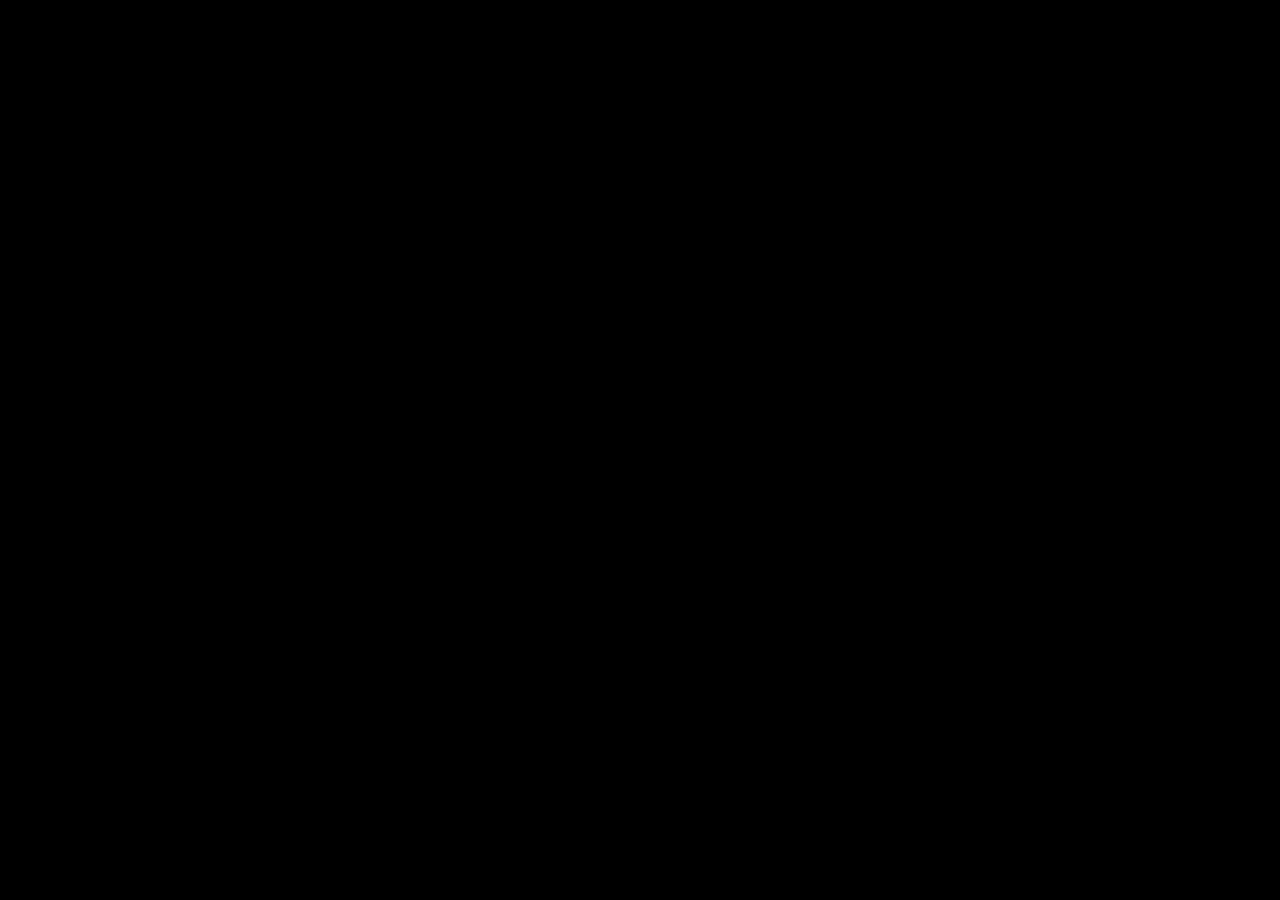
==== game.html @ 9c1bafb3 "Create game.html" ====
<!DOCTYPE html>
<html lang="ru">
<head>
    <meta charset="UTF-8">
    <meta name="viewport" content="width=device-width, initial-scale=1.0, user-scalable=no">
    <title>CreamTime 3D</title>
    <style>
        body { margin: 0; overflow: hidden; background: #000; font-family: Arial, sans-serif; touch-action: none; }
        canvas { display: block; }
        #hud { position: absolute; top: 15px; left: 15px; color: #fff; z-index: 10; pointer-events: none; text-shadow: 1px 1px 3px #000; display: none; }
        #task { position: absolute; top: 45px; left: 15px; color: #ffaa00; z-index: 10; pointer-events: none; text-shadow: 1px 1px 3px #000; display: none; }
        
        #joy { position: absolute; bottom: 30px; left: 30px; width: 140px; height: 140px; z-index: 20; display: none; }
        .jbtn { position: absolute; width: 45px; height: 45px; background: rgba(255,255,255,0.2); border: 2px solid #fff; border-radius: 8px; color: #fff; font-size: 20px; text-align: center; line-height: 45px; user-select: none; }
        .jup { left: 47px; top: 0; }
        .jdown { left: 47px; bottom: 0; }
        .jleft { left: 0; top: 47px; }
        .jright { right: 0; top: 47px; }

        #runBtn { position: absolute; bottom: 40px; right: 30px; width: 80px; height: 80px; border-radius: 50%; background: rgba(255, 51, 51, 0.4); border: 3px solid #ff3333; color: #fff; font-weight: bold; display: none; align-items: center; justify-content: center; z-index: 20; }
        #lookZone { position: absolute; top: 0; right: 0; width: 50%; height: 100%; z-index: 15; display: none; }

        #actBtn { position: absolute; bottom: 140px; left: 50%; transform: translateX(-50%); padding: 15px 30px; background: #ffaa00; color: #000; border: 3px solid #fff; border-radius: 10px; font-weight: bold; font-size: 18px; display: none; z-index: 30; }
        
        #modal { position: absolute; top: 0; left: 0; width: 100%; height: 100%; background: rgba(0,0,0,0.9); display: none; flex-direction: column; align-items: center; justify-content: center; z-index: 50; color: #fff; }
        .paper { background: #e8d5a5; color: #222; padding: 25px; border-radius: 5px; max-width: 80%; font-family: monospace; font-size: 16px; }
        #closeMod { margin-top: 20px; padding: 10px 20px; background: #ff3333; border: none; color: #fff; font-weight: bold; border-radius: 5px; }

        #win { position: absolute; top: 0; left: 0; width: 100%; height: 100%; background: rgba(0,0,0,0.95); display: none; flex-direction: column; align-items: center; justify-content: center; z-index: 100; color: #fff; }
        #win h1 { color: #ffaa00; font-size: 32px; margin-bottom: 15px; }
        #win button { padding: 12px 30px; background: #ffaa00; border: none; font-weight: bold; border-radius: 10px; font-size: 18px; }
    </style>
</head>
<body>

<div id="hud">Глава 1: Заброшенная фабрика</div>
<div id="task"></div>

<div id="lookZone"></div>

<div id="joy">
    <div class="jbtn jup" data-dir="up">▲</div>
    <div class="jbtn jdown" data-dir="down">▼</div>
    <div class="jbtn jleft" data-dir="left">◀</div>
    <div class="jbtn jright" data-dir="right">▶</div>
</div>

<div id="runBtn">БЕГ</div>
<button id="actBtn">ДЕЙСТВИЕ</button>

<div id="modal">
    <div class="paper">
        <h3>ЗАПИСКА</h3>
        <p>Найди 3 предохранителя, чтобы открыть дверь в конце коридора. Эксперимент 888 уже ждёт тебя...</p>
    </div>
    <button id="closeMod">ЗАКРЫТЬ</button>
</div>

<div id="win">
    <h1>ГЛАВА 1 ПРОЙДЕНА!</h1>
    <p>Вы выжили... на этот раз.</p>
    <button onclick="location.reload()">В МЕНЮ</button>
</div>

<script src="https://cdnjs.cloudflare.com/ajax/libs/three.js/r128/three.min.js"></script>

<script>
    var scene = new THREE.Scene();
    scene.background = new THREE.Color(0x87CEEB); 
    scene.fog = new THREE.Fog(0x87CEEB, 10, 50);

    var camera = new THREE.PerspectiveCamera(75, window.innerWidth / window.innerHeight, 0.1, 1000);
    camera.position.set(0, 1.6, 10); 
    camera.rotation.order = 'YXZ';

    var renderer = new THREE.WebGLRenderer({ antialias: true });
    renderer.setSize(window.innerWidth, window.innerHeight);
    document.body.appendChild(renderer.domElement);

    scene.add(new THREE.AmbientLight(0xffffff, 0.6));
    var sunLight = new THREE.DirectionalLight(0xffffff, 1);
    sunLight.position.set(10, 20, 10);
    scene.add(sunLight);

    // Улица и Фабрика
    var grass = new THREE.Mesh(new THREE.PlaneGeometry(100, 100), new THREE.MeshStandardMaterial({ color: 0x4CAF50 }));
    grass.rotation.x = -Math.PI / 2; grass.position.y = -0.1; scene.add(grass);

    var road = new THREE.Mesh(new THREE.PlaneGeometry(6, 100), new THREE.MeshStandardMaterial({ color: 0x555555 }));
    road.rotation.x = -Math.PI / 2; scene.add(road);

    var factory = new THREE.Mesh(new THREE.BoxGeometry(12, 8, 10), new THREE.MeshStandardMaterial({ color: 0x8B4513 }));
    factory.position.set(0, 4, -5); scene.add(factory);

    var door = new THREE.Mesh(new THREE.BoxGeometry(2, 4, 0.2), new THREE.MeshStandardMaterial({ color: 0x222222 }));
    door.position.set(0, 2, 0.1); scene.add(door);

    // Внутри
    var wallMat = new THREE.MeshStandardMaterial({ color: 0x3a3a3a });
    var floorMat = new THREE.MeshStandardMaterial({ color: 0x2a2a2a });

    var floor = new THREE.Mesh(new THREE.PlaneGeometry(10, 40), floorMat);
    floor.rotation.x = -Math.PI / 2; floor.position.z = -20; scene.add(floor);
    
    var ceil = new THREE.Mesh(new THREE.PlaneGeometry(10, 40), wallMat);
    ceil.rotation.x = Math.PI / 2; ceil.position.y = 5; ceil.position.z = -20; scene.add(ceil);

    var lWall = new THREE.Mesh(new THREE.PlaneGeometry(40, 5), wallMat);
    lWall.rotation.y = Math.PI / 2; lWall.position.set(-5, 2.5, -20); scene.add(lWall);

    var rWall = new THREE.Mesh(new THREE.PlaneGeometry(40, 5), wallMat);
    rWall.rotation.y = -Math.PI / 2; rWall.position.set(5, 2.5, -20); scene.add(rWall);

    var bWall = new THREE.Mesh(new THREE.PlaneGeometry(10, 5), wallMat);
    bWall.position.set(0, 2.5, -40); scene.add(bWall);

    var light1 = new THREE.PointLight(0xffaa00, 1.5, 30); light1.position.set(0, 4, -10); scene.add(light1);
    var light2 = new THREE.PointLight(0xffaa00, 1.2, 30); light2.position.set(0, 4, -25); scene.add(light2);

    // Стол и Записка
    var boxMat = new THREE.MeshStandardMaterial({ color: 0x5c3a21 });
    var table = new THREE.Mesh(new THREE.BoxGeometry(2, 0.1, 1), boxMat); table.position.set(-2, 1.0, -25); scene.add(table);
    var legGeo = new THREE.BoxGeometry(0.1, 1, 0.1);
    var legPos = [[-2.9, -24.6], [-1.1, -24.6], [-2.9, -25.4], [-1.1, -25.4]];
    legPos.forEach(function(p) {
        var leg = new THREE.Mesh(legGeo, boxMat);
        leg.position.set(p[0], 0.5, p[1]); scene.add(leg);
    });

    var noteMesh = new THREE.Mesh(new THREE.BoxGeometry(0.4, 0.02, 0.3), new THREE.MeshStandardMaterial({ color: 0xffff99, emissive: 0x333300 }));
    noteMesh.position.set(-2, 1.06, -25); scene.add(noteMesh);

    // Предохранители
    var fuseMat = new THREE.MeshStandardMaterial({ color: 0xffff00, emissive: 0xffff00 });
    var fuses = [];
    var fusePos = [[-3.5, -10], [3.5, -15], [-3.5, -30]];
    fusePos.forEach(function(p) {
        var f = new THREE.Mesh(new THREE.BoxGeometry(0.4, 0.4, 0.4), fuseMat);
        f.position.set(p[0], 0.5, p[1]); scene.add(f); fuses.push(f);
    });
    var collected = 0;

    // Дверь в конце
    var endDoor = new THREE.Mesh(new THREE.BoxGeometry(2, 4, 0.2), new THREE.MeshStandardMaterial({ color: 0x111111 }));
    endDoor.position.set(0, 2, -39.8); scene.add(endDoor);
    var doorOpen = false;

    // Монстр
    var monster = new THREE.Group();
    var mBody = new THREE.Mesh(new THREE.BoxGeometry(1, 2, 1), new THREE.MeshStandardMaterial({ color: 0xeeeeee }));
    mBody.position.y = 1; monster.add(mBody);
    var mHead = new THREE.Mesh(new THREE.BoxGeometry(1.2, 1, 1.2), new THREE.MeshStandardMaterial({ color: 0xff9999 }));
    mHead.position.y = 2.5; monster.add(mHead);
    var eyeMat = new THREE.MeshStandardMaterial({ color: 0x000000 });
    var e1 = new THREE.Mesh(new THREE.BoxGeometry(0.2, 0.2, 0.1), eyeMat); e1.position.set(-0.3, 2.6, 0.61); monster.add(e1);
    var e2 = new THREE.Mesh(new THREE.BoxGeometry(0.2, 0.2, 0.1), eyeMat); e2.position.set(0.3, 2.6, 0.61); monster.add(e2);
    monster.position.set(-4, 0, -2); monster.visible = false; scene.add(monster);

    // Переменные
    var moveF = false, moveB = false, moveL = false, moveR = false, isRun = false;
    var speed = 3, runSpeed = 6;
    var inside = false, noteRead = false, mActive = false, won = false;

    function updateTask() {
        document.getElementById('task').innerText = "Предохранители: " + collected + "/3";
    }

    // Кнопки
    document.getElementById('joy').style.display = 'block';
    document.getElementById('lookZone').style.display = 'block';
    document.getElementById('runBtn').style.display = 'flex';
    document.getElementById('hud').style.display = 'block';
    document.getElementById('task').style.display = 'block';
    updateTask();

    document.querySelectorAll('.jbtn').forEach(function(b) {
        var d = b.getAttribute('data-dir');
        b.addEventListener('touchstart', function(e) {
            e.preventDefault();
            if (d === 'up') moveF = true; if (d === 'down') moveB = true;
            if (d === 'left') moveL = true; if (d === 'right') moveR = true;
        }, {passive: false});
        b.addEventListener('touchend', function(e) {
            e.preventDefault();
            if (d === 'up') moveF = false; if (d === 'down') moveB = false;
            if (d === 'left') moveL = false; if (d === 'right') moveR = false;
        }, {passive: false});
    });

    var rBtn = document.getElementById('runBtn');
    rBtn.addEventListener('touchstart', function(e) { e.preventDefault(); isRun = true; }, {passive: false});
    rBtn.addEventListener('touchend', function(e) { e.preventDefault(); isRun = false; }, {passive: false});

    var look = document.getElementById('lookZone');
    var lx = 0, ly = 0;
    look.addEventListener('touchstart', function(e) { lx = e.touches[0].clientX; ly = e.touches[0].clientY; }, {passive: false});
    look.addEventListener('touchmove', function(e) {
        e.preventDefault();
        camera.rotation.y -= (e.touches[0].clientX - lx) * 0.005;
        camera.rotation.x -= (e.touches[0].clientY - ly) * 0.005;
        camera.rotation.x = Math.max(-1.5, Math.min(1.5, camera.rotation.x));
        lx = e.touches[0].clientX; ly = e.touches[0].clientY;
    }, {passive: false});

    // Кнопка действия
    var actBtn = document.getElementById('actBtn');
    actBtn.addEventListener('click', function() {
        if (!inside && camera.position.z > 2) {
            inside = true; camera.position.set(0, 1.6, -2); actBtn.style.display = 'none';
        } else if (inside && !noteRead && Math.hypot(camera.position.x + 2, camera.position.z + 25) < 2) {
            document.getElementById('modal').style.display = 'flex'; noteRead = true; actBtn.style.display = 'none';
        } else if (inside && collected === 3 && !doorOpen && camera.position.z < -36) {
            doorOpen = true; endDoor.position.z = -39.9; mActive = true; monster.visible = true; actBtn.style.display = 'none';
        }
    });

    document.getElementById('closeMod').addEventListener('click', function() {
        document.getElementById('modal').style.display = 'none';
    });

    var clock = new THREE.Clock();

    function animate() {
        requestAnimationFrame(animate);
        if (won) return;

        var delta = clock.getDelta();
        var sp = isRun ? runSpeed : speed;

        var dir = new THREE.Vector3();
        camera.getWorldDirection(dir);

        if (moveF) { camera.position.x += dir.x * sp * delta; camera.position.z += dir.z * sp * delta; }
        if (moveB) { camera.position.x -= dir.x * sp * delta; camera.position.z -= dir.z * sp * delta; }
        
        var right = new THREE.Vector3();
        right.crossVectors(camera.up, dir).normalize();
        if (moveL) { camera.position.x -= right.x * sp * delta; camera.position.z -= right.z * sp * delta; }
        if (moveR) { camera.position.x += right.x * sp * delta; camera.position.z += right.z * sp * delta; }

        // Ограничения
        if (!inside) {
            camera.position.x = Math.max(-4, Math.min(4, camera.position.x));
            camera.position.z = Math.max(1, Math.min(15, camera.position.z));
        } else {
            camera.position.x = Math.max(-4.5, Math.min(4.5, camera.position.x));
            camera.position.z = Math.max(-39, Math.min(-1, camera.position.z));
        }

        // Кнопка действия логика
        if (!inside && camera.position.z < 3) {
            actBtn.innerText = "🚪 ВОЙТИ"; actBtn.style.display = 'block';
        } else if (inside && !noteRead && Math.hypot(camera.position.x + 2, camera.position.z + 25) < 2) {
            actBtn.innerText = "📜 ПРОЧИТАТЬ"; actBtn.style.display = 'block';
        } else if (inside && collected === 3 && !doorOpen && camera.position.z < -36) {
            actBtn.innerText = "🔓 ОТКРЫТЬ ДВЕРЬ"; actBtn.style.display = 'block';
        } else {
            actBtn.style.display = 'none';
        }

        // Сбор
        if (inside && collected < 3) {
            for (var i = fuses.length - 1; i >= 0; i--) {
                var f = fuses[i];
                if (Math.hypot(camera.position.x - f.position.x, camera.position.z - f.position.z) < 1.5) {
                    scene.remove(f); fuses.splice(i, 1); collected++; updateTask();
                }
            }
        }

        // Победа
        if (inside && doorOpen && camera.position.z > -2) {
            won = true; document.getElementById('win').style.display = 'flex';
            document.getElementById('joy').style.display = 'none';
            document.getElementById('lookZone').style.display = 'none';
            document.getElementById('runBtn').style.display = 'none';
            document.getElementById('actBtn').style.display = 'none';
        }

        // Монстр
        if (mActive) {
            var mDir = new THREE.Vector3(camera.position.x - monster.position.x, 0, camera.position.z - monster.position.z).normalize();
            monster.position.x += mDir.x * 3.5 * delta;
            monster.position.z += mDir.z * 3.5 * delta;
            monster.lookAt(camera.position.x, 0, camera.position.z);
            if (Math.hypot(camera.position.x - monster.position.x, camera.position.z - monster.position.z) < 1.5) {
                alert("Вас поймал Мороженосчик!"); location.reload();
            }
        }

        renderer.render(scene, camera);
    }

    animate();

    window.addEventListener('resize', function() {
        camera.aspect = window.innerWidth / window.innerHeight;
        camera.updateProjectionMatrix();
        renderer.setSize(window.innerWidth, window.innerHeight);
    });
</script>
</body>
</html>
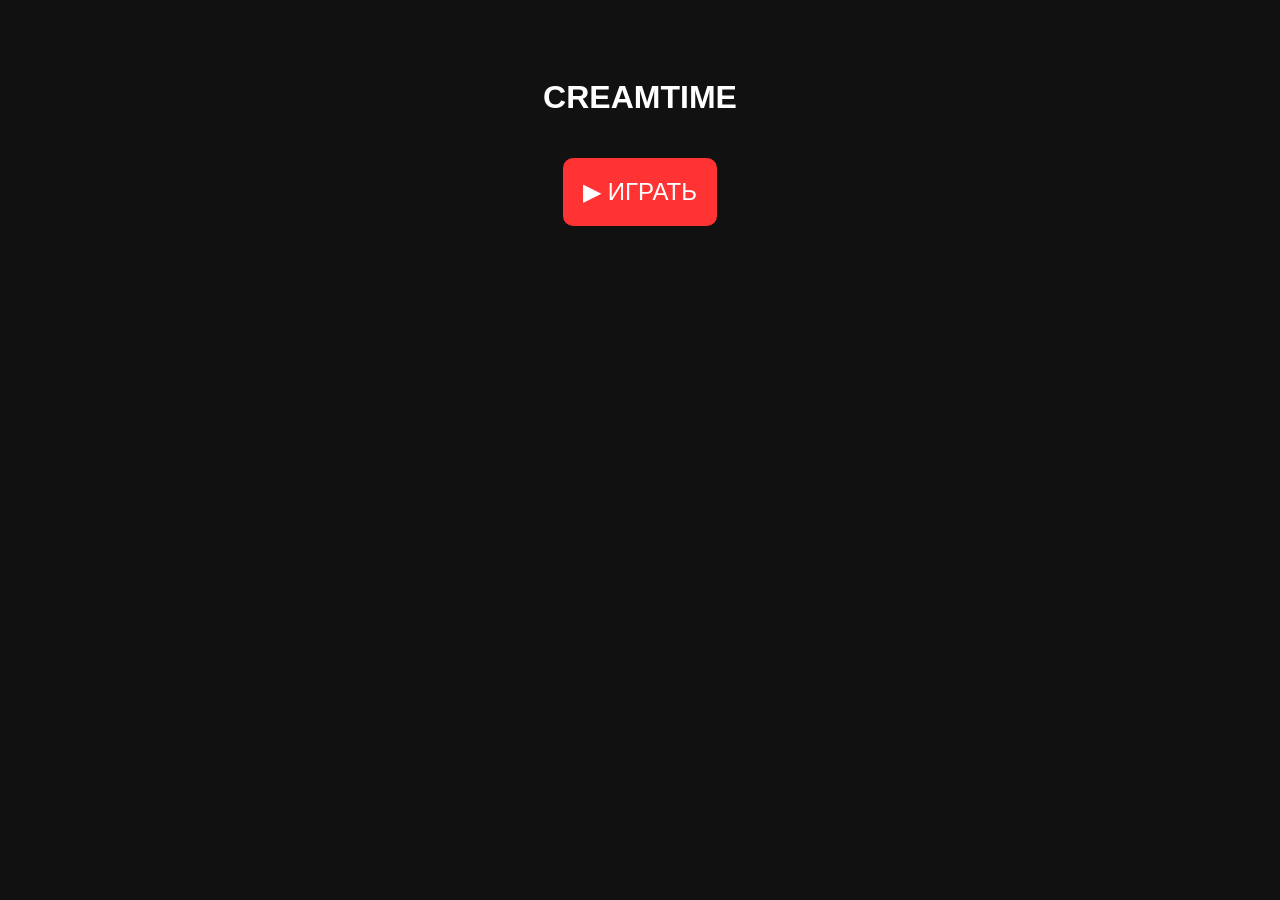
==== commit 433cde2f: "Update game.html" ====
--- a/game.html
+++ b/game.html
@@ -1,303 +1,27 @@
 <!DOCTYPE html>
-<html lang="ru">
+<html>
 <head>
     <meta charset="UTF-8">
     <meta name="viewport" content="width=device-width, initial-scale=1.0, user-scalable=no">
-    <title>CreamTime 3D</title>
+    <title>Тест</title>
     <style>
-        body { margin: 0; overflow: hidden; background: #000; font-family: Arial, sans-serif; touch-action: none; }
-        canvas { display: block; }
-        #hud { position: absolute; top: 15px; left: 15px; color: #fff; z-index: 10; pointer-events: none; text-shadow: 1px 1px 3px #000; display: none; }
-        #task { position: absolute; top: 45px; left: 15px; color: #ffaa00; z-index: 10; pointer-events: none; text-shadow: 1px 1px 3px #000; display: none; }
-        
-        #joy { position: absolute; bottom: 30px; left: 30px; width: 140px; height: 140px; z-index: 20; display: none; }
-        .jbtn { position: absolute; width: 45px; height: 45px; background: rgba(255,255,255,0.2); border: 2px solid #fff; border-radius: 8px; color: #fff; font-size: 20px; text-align: center; line-height: 45px; user-select: none; }
-        .jup { left: 47px; top: 0; }
-        .jdown { left: 47px; bottom: 0; }
-        .jleft { left: 0; top: 47px; }
-        .jright { right: 0; top: 47px; }
-
-        #runBtn { position: absolute; bottom: 40px; right: 30px; width: 80px; height: 80px; border-radius: 50%; background: rgba(255, 51, 51, 0.4); border: 3px solid #ff3333; color: #fff; font-weight: bold; display: none; align-items: center; justify-content: center; z-index: 20; }
-        #lookZone { position: absolute; top: 0; right: 0; width: 50%; height: 100%; z-index: 15; display: none; }
-
-        #actBtn { position: absolute; bottom: 140px; left: 50%; transform: translateX(-50%); padding: 15px 30px; background: #ffaa00; color: #000; border: 3px solid #fff; border-radius: 10px; font-weight: bold; font-size: 18px; display: none; z-index: 30; }
-        
-        #modal { position: absolute; top: 0; left: 0; width: 100%; height: 100%; background: rgba(0,0,0,0.9); display: none; flex-direction: column; align-items: center; justify-content: center; z-index: 50; color: #fff; }
-        .paper { background: #e8d5a5; color: #222; padding: 25px; border-radius: 5px; max-width: 80%; font-family: monospace; font-size: 16px; }
-        #closeMod { margin-top: 20px; padding: 10px 20px; background: #ff3333; border: none; color: #fff; font-weight: bold; border-radius: 5px; }
-
-        #win { position: absolute; top: 0; left: 0; width: 100%; height: 100%; background: rgba(0,0,0,0.95); display: none; flex-direction: column; align-items: center; justify-content: center; z-index: 100; color: #fff; }
-        #win h1 { color: #ffaa00; font-size: 32px; margin-bottom: 15px; }
-        #win button { padding: 12px 30px; background: #ffaa00; border: none; font-weight: bold; border-radius: 10px; font-size: 18px; }
+        body { background: #111; color: white; font-family: Arial; text-align: center; padding-top: 50px; }
+        .btn { padding: 20px; font-size: 24px; background: #ff3333; color: white; border: none; border-radius: 10px; margin-top: 20px; }
+        .btn:active { background: #ff6666; }
+        #hud { display: none; color: #ffaa00; font-size: 30px; }
     </style>
 </head>
 <body>
+    <h1>CREAMTIME</h1>
+    <button class="btn" onclick="start()">▶ ИГРАТЬ</button>
+    
+    <div id="hud">ИГРА ЗАПУЩЕНА!</div>
 
-<div id="hud">Глава 1: Заброшенная фабрика</div>
-<div id="task"></div>
-
-<div id="lookZone"></div>
-
-<div id="joy">
-    <div class="jbtn jup" data-dir="up">▲</div>
-    <div class="jbtn jdown" data-dir="down">▼</div>
-    <div class="jbtn jleft" data-dir="left">◀</div>
-    <div class="jbtn jright" data-dir="right">▶</div>
-</div>
-
-<div id="runBtn">БЕГ</div>
-<button id="actBtn">ДЕЙСТВИЕ</button>
-
-<div id="modal">
-    <div class="paper">
-        <h3>ЗАПИСКА</h3>
-        <p>Найди 3 предохранителя, чтобы открыть дверь в конце коридора. Эксперимент 888 уже ждёт тебя...</p>
-    </div>
-    <button id="closeMod">ЗАКРЫТЬ</button>
-</div>
-
-<div id="win">
-    <h1>ГЛАВА 1 ПРОЙДЕНА!</h1>
-    <p>Вы выжили... на этот раз.</p>
-    <button onclick="location.reload()">В МЕНЮ</button>
-</div>
-
-<script src="https://cdnjs.cloudflare.com/ajax/libs/three.js/r128/three.min.js"></script>
-
-<script>
-    var scene = new THREE.Scene();
-    scene.background = new THREE.Color(0x87CEEB); 
-    scene.fog = new THREE.Fog(0x87CEEB, 10, 50);
-
-    var camera = new THREE.PerspectiveCamera(75, window.innerWidth / window.innerHeight, 0.1, 1000);
-    camera.position.set(0, 1.6, 10); 
-    camera.rotation.order = 'YXZ';
-
-    var renderer = new THREE.WebGLRenderer({ antialias: true });
-    renderer.setSize(window.innerWidth, window.innerHeight);
-    document.body.appendChild(renderer.domElement);
-
-    scene.add(new THREE.AmbientLight(0xffffff, 0.6));
-    var sunLight = new THREE.DirectionalLight(0xffffff, 1);
-    sunLight.position.set(10, 20, 10);
-    scene.add(sunLight);
-
-    // Улица и Фабрика
-    var grass = new THREE.Mesh(new THREE.PlaneGeometry(100, 100), new THREE.MeshStandardMaterial({ color: 0x4CAF50 }));
-    grass.rotation.x = -Math.PI / 2; grass.position.y = -0.1; scene.add(grass);
-
-    var road = new THREE.Mesh(new THREE.PlaneGeometry(6, 100), new THREE.MeshStandardMaterial({ color: 0x555555 }));
-    road.rotation.x = -Math.PI / 2; scene.add(road);
-
-    var factory = new THREE.Mesh(new THREE.BoxGeometry(12, 8, 10), new THREE.MeshStandardMaterial({ color: 0x8B4513 }));
-    factory.position.set(0, 4, -5); scene.add(factory);
-
-    var door = new THREE.Mesh(new THREE.BoxGeometry(2, 4, 0.2), new THREE.MeshStandardMaterial({ color: 0x222222 }));
-    door.position.set(0, 2, 0.1); scene.add(door);
-
-    // Внутри
-    var wallMat = new THREE.MeshStandardMaterial({ color: 0x3a3a3a });
-    var floorMat = new THREE.MeshStandardMaterial({ color: 0x2a2a2a });
-
-    var floor = new THREE.Mesh(new THREE.PlaneGeometry(10, 40), floorMat);
-    floor.rotation.x = -Math.PI / 2; floor.position.z = -20; scene.add(floor);
-    
-    var ceil = new THREE.Mesh(new THREE.PlaneGeometry(10, 40), wallMat);
-    ceil.rotation.x = Math.PI / 2; ceil.position.y = 5; ceil.position.z = -20; scene.add(ceil);
-
-    var lWall = new THREE.Mesh(new THREE.PlaneGeometry(40, 5), wallMat);
-    lWall.rotation.y = Math.PI / 2; lWall.position.set(-5, 2.5, -20); scene.add(lWall);
-
-    var rWall = new THREE.Mesh(new THREE.PlaneGeometry(40, 5), wallMat);
-    rWall.rotation.y = -Math.PI / 2; rWall.position.set(5, 2.5, -20); scene.add(rWall);
-
-    var bWall = new THREE.Mesh(new THREE.PlaneGeometry(10, 5), wallMat);
-    bWall.position.set(0, 2.5, -40); scene.add(bWall);
-
-    var light1 = new THREE.PointLight(0xffaa00, 1.5, 30); light1.position.set(0, 4, -10); scene.add(light1);
-    var light2 = new THREE.PointLight(0xffaa00, 1.2, 30); light2.position.set(0, 4, -25); scene.add(light2);
-
-    // Стол и Записка
-    var boxMat = new THREE.MeshStandardMaterial({ color: 0x5c3a21 });
-    var table = new THREE.Mesh(new THREE.BoxGeometry(2, 0.1, 1), boxMat); table.position.set(-2, 1.0, -25); scene.add(table);
-    var legGeo = new THREE.BoxGeometry(0.1, 1, 0.1);
-    var legPos = [[-2.9, -24.6], [-1.1, -24.6], [-2.9, -25.4], [-1.1, -25.4]];
-    legPos.forEach(function(p) {
-        var leg = new THREE.Mesh(legGeo, boxMat);
-        leg.position.set(p[0], 0.5, p[1]); scene.add(leg);
-    });
-
-    var noteMesh = new THREE.Mesh(new THREE.BoxGeometry(0.4, 0.02, 0.3), new THREE.MeshStandardMaterial({ color: 0xffff99, emissive: 0x333300 }));
-    noteMesh.position.set(-2, 1.06, -25); scene.add(noteMesh);
-
-    // Предохранители
-    var fuseMat = new THREE.MeshStandardMaterial({ color: 0xffff00, emissive: 0xffff00 });
-    var fuses = [];
-    var fusePos = [[-3.5, -10], [3.5, -15], [-3.5, -30]];
-    fusePos.forEach(function(p) {
-        var f = new THREE.Mesh(new THREE.BoxGeometry(0.4, 0.4, 0.4), fuseMat);
-        f.position.set(p[0], 0.5, p[1]); scene.add(f); fuses.push(f);
-    });
-    var collected = 0;
-
-    // Дверь в конце
-    var endDoor = new THREE.Mesh(new THREE.BoxGeometry(2, 4, 0.2), new THREE.MeshStandardMaterial({ color: 0x111111 }));
-    endDoor.position.set(0, 2, -39.8); scene.add(endDoor);
-    var doorOpen = false;
-
-    // Монстр
-    var monster = new THREE.Group();
-    var mBody = new THREE.Mesh(new THREE.BoxGeometry(1, 2, 1), new THREE.MeshStandardMaterial({ color: 0xeeeeee }));
-    mBody.position.y = 1; monster.add(mBody);
-    var mHead = new THREE.Mesh(new THREE.BoxGeometry(1.2, 1, 1.2), new THREE.MeshStandardMaterial({ color: 0xff9999 }));
-    mHead.position.y = 2.5; monster.add(mHead);
-    var eyeMat = new THREE.MeshStandardMaterial({ color: 0x000000 });
-    var e1 = new THREE.Mesh(new THREE.BoxGeometry(0.2, 0.2, 0.1), eyeMat); e1.position.set(-0.3, 2.6, 0.61); monster.add(e1);
-    var e2 = new THREE.Mesh(new THREE.BoxGeometry(0.2, 0.2, 0.1), eyeMat); e2.position.set(0.3, 2.6, 0.61); monster.add(e2);
-    monster.position.set(-4, 0, -2); monster.visible = false; scene.add(monster);
-
-    // Переменные
-    var moveF = false, moveB = false, moveL = false, moveR = false, isRun = false;
-    var speed = 3, runSpeed = 6;
-    var inside = false, noteRead = false, mActive = false, won = false;
-
-    function updateTask() {
-        document.getElementById('task').innerText = "Предохранители: " + collected + "/3";
-    }
-
-    // Кнопки
-    document.getElementById('joy').style.display = 'block';
-    document.getElementById('lookZone').style.display = 'block';
-    document.getElementById('runBtn').style.display = 'flex';
-    document.getElementById('hud').style.display = 'block';
-    document.getElementById('task').style.display = 'block';
-    updateTask();
-
-    document.querySelectorAll('.jbtn').forEach(function(b) {
-        var d = b.getAttribute('data-dir');
-        b.addEventListener('touchstart', function(e) {
-            e.preventDefault();
-            if (d === 'up') moveF = true; if (d === 'down') moveB = true;
-            if (d === 'left') moveL = true; if (d === 'right') moveR = true;
-        }, {passive: false});
-        b.addEventListener('touchend', function(e) {
-            e.preventDefault();
-            if (d === 'up') moveF = false; if (d === 'down') moveB = false;
-            if (d === 'left') moveL = false; if (d === 'right') moveR = false;
-        }, {passive: false});
-    });
-
-    var rBtn = document.getElementById('runBtn');
-    rBtn.addEventListener('touchstart', function(e) { e.preventDefault(); isRun = true; }, {passive: false});
-    rBtn.addEventListener('touchend', function(e) { e.preventDefault(); isRun = false; }, {passive: false});
-
-    var look = document.getElementById('lookZone');
-    var lx = 0, ly = 0;
-    look.addEventListener('touchstart', function(e) { lx = e.touches[0].clientX; ly = e.touches[0].clientY; }, {passive: false});
-    look.addEventListener('touchmove', function(e) {
-        e.preventDefault();
-        camera.rotation.y -= (e.touches[0].clientX - lx) * 0.005;
-        camera.rotation.x -= (e.touches[0].clientY - ly) * 0.005;
-        camera.rotation.x = Math.max(-1.5, Math.min(1.5, camera.rotation.x));
-        lx = e.touches[0].clientX; ly = e.touches[0].clientY;
-    }, {passive: false});
-
-    // Кнопка действия
-    var actBtn = document.getElementById('actBtn');
-    actBtn.addEventListener('click', function() {
-        if (!inside && camera.position.z > 2) {
-            inside = true; camera.position.set(0, 1.6, -2); actBtn.style.display = 'none';
-        } else if (inside && !noteRead && Math.hypot(camera.position.x + 2, camera.position.z + 25) < 2) {
-            document.getElementById('modal').style.display = 'flex'; noteRead = true; actBtn.style.display = 'none';
-        } else if (inside && collected === 3 && !doorOpen && camera.position.z < -36) {
-            doorOpen = true; endDoor.position.z = -39.9; mActive = true; monster.visible = true; actBtn.style.display = 'none';
+    <script>
+        function start() {
+            document.querySelector('.btn').style.display = 'none';
+            document.getElementById('hud').style.display = 'block';
         }
-    });
-
-    document.getElementById('closeMod').addEventListener('click', function() {
-        document.getElementById('modal').style.display = 'none';
-    });
-
-    var clock = new THREE.Clock();
-
-    function animate() {
-        requestAnimationFrame(animate);
-        if (won) return;
-
-        var delta = clock.getDelta();
-        var sp = isRun ? runSpeed : speed;
-
-        var dir = new THREE.Vector3();
-        camera.getWorldDirection(dir);
-
-        if (moveF) { camera.position.x += dir.x * sp * delta; camera.position.z += dir.z * sp * delta; }
-        if (moveB) { camera.position.x -= dir.x * sp * delta; camera.position.z -= dir.z * sp * delta; }
-        
-        var right = new THREE.Vector3();
-        right.crossVectors(camera.up, dir).normalize();
-        if (moveL) { camera.position.x -= right.x * sp * delta; camera.position.z -= right.z * sp * delta; }
-        if (moveR) { camera.position.x += right.x * sp * delta; camera.position.z += right.z * sp * delta; }
-
-        // Ограничения
-        if (!inside) {
-            camera.position.x = Math.max(-4, Math.min(4, camera.position.x));
-            camera.position.z = Math.max(1, Math.min(15, camera.position.z));
-        } else {
-            camera.position.x = Math.max(-4.5, Math.min(4.5, camera.position.x));
-            camera.position.z = Math.max(-39, Math.min(-1, camera.position.z));
-        }
-
-        // Кнопка действия логика
-        if (!inside && camera.position.z < 3) {
-            actBtn.innerText = "🚪 ВОЙТИ"; actBtn.style.display = 'block';
-        } else if (inside && !noteRead && Math.hypot(camera.position.x + 2, camera.position.z + 25) < 2) {
-            actBtn.innerText = "📜 ПРОЧИТАТЬ"; actBtn.style.display = 'block';
-        } else if (inside && collected === 3 && !doorOpen && camera.position.z < -36) {
-            actBtn.innerText = "🔓 ОТКРЫТЬ ДВЕРЬ"; actBtn.style.display = 'block';
-        } else {
-            actBtn.style.display = 'none';
-        }
-
-        // Сбор
-        if (inside && collected < 3) {
-            for (var i = fuses.length - 1; i >= 0; i--) {
-                var f = fuses[i];
-                if (Math.hypot(camera.position.x - f.position.x, camera.position.z - f.position.z) < 1.5) {
-                    scene.remove(f); fuses.splice(i, 1); collected++; updateTask();
-                }
-            }
-        }
-
-        // Победа
-        if (inside && doorOpen && camera.position.z > -2) {
-            won = true; document.getElementById('win').style.display = 'flex';
-            document.getElementById('joy').style.display = 'none';
-            document.getElementById('lookZone').style.display = 'none';
-            document.getElementById('runBtn').style.display = 'none';
-            document.getElementById('actBtn').style.display = 'none';
-        }
-
-        // Монстр
-        if (mActive) {
-            var mDir = new THREE.Vector3(camera.position.x - monster.position.x, 0, camera.position.z - monster.position.z).normalize();
-            monster.position.x += mDir.x * 3.5 * delta;
-            monster.position.z += mDir.z * 3.5 * delta;
-            monster.lookAt(camera.position.x, 0, camera.position.z);
-            if (Math.hypot(camera.position.x - monster.position.x, camera.position.z - monster.position.z) < 1.5) {
-                alert("Вас поймал Мороженосчик!"); location.reload();
-            }
-        }
-
-        renderer.render(scene, camera);
-    }
-
-    animate();
-
-    window.addEventListener('resize', function() {
-        camera.aspect = window.innerWidth / window.innerHeight;
-        camera.updateProjectionMatrix();
-        renderer.setSize(window.innerWidth, window.innerHeight);
-    });
-</script>
+    </script>
 </body>
 </html>
